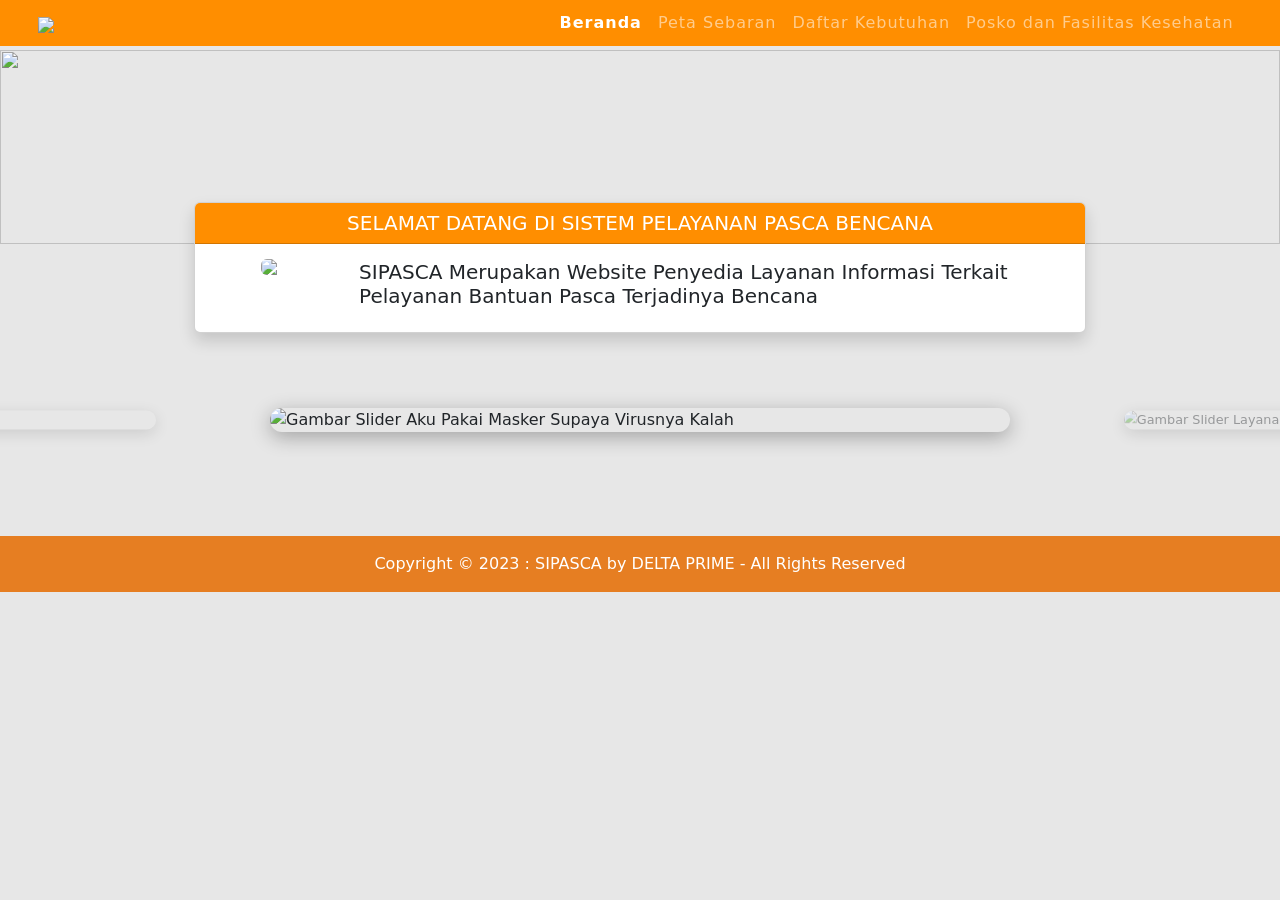
==== index.html @ c520802b "Update index.html" ====
<!-- DEBUG-VIEW START 2 APPPATH\Views\publik\v_publik.php -->
<!doctype html>
<html lang="en">

<head>
<script  id="debugbar_loader" data-time="1688967059.352901" src="http://localhost/belajar-ci4/public/index.php?debugbar"></script><script  id="debugbar_dynamic_script"></script><style  id="debugbar_dynamic_style"></style><script class="kint-rich-script">void 0===window.kintShared&&(window.kintShared=function(){"use strict";var e={dedupe:function(e,n){return[].forEach.call(document.querySelectorAll(e),function(e){e!==(n=n&&n.ownerDocument.contains(n)?n:e)&&e.parentNode.removeChild(e)}),n},runOnce:function(e){"complete"===document.readyState?e():window.addEventListener("load",e)}};return window.addEventListener("click",function(e){var n;e.target.classList.contains("kint-ide-link")&&((n=new XMLHttpRequest).open("GET",e.target.href),n.send(null),e.preventDefault())}),e}());
void 0===window.kintRich&&(window.kintRich=function(){"use strict";var l={selectText:function(e){var t=window.getSelection(),a=document.createRange();a.selectNodeContents(e),t.removeAllRanges(),t.addRange(a)},toggle:function(e,t){var a=l.getChildren(e);a&&(e.classList.toggle("kint-show",t),1===a.childNodes.length)&&(a=a.childNodes[0].childNodes[0])&&a.classList&&a.classList.contains("kint-parent")&&l.toggle(a,t)},toggleChildren:function(e,t){var a=l.getChildren(e);if(a){var o=a.getElementsByClassName("kint-parent"),s=o.length;for(void 0===t&&(t=e.classList.contains("kint-show"));s--;)l.toggle(o[s],t)}},switchTab:function(e){var t=e.previousSibling,a=0;for(e.parentNode.getElementsByClassName("kint-active-tab")[0].classList.remove("kint-active-tab"),e.classList.add("kint-active-tab");t;)1===t.nodeType&&a++,t=t.previousSibling;for(var o=e.parentNode.nextSibling.childNodes,s=0;s<o.length;s++)s===a?(o[s].classList.add("kint-show"),1===o[s].childNodes.length&&(t=o[s].childNodes[0].childNodes[0])&&t.classList&&t.classList.contains("kint-parent")&&l.toggle(t,!0)):o[s].classList.remove("kint-show")},mktag:function(e){return"<"+e+">"},openInNewWindow:function(e){var t=window.open();t&&(t.document.open(),t.document.write(l.mktag("html")+l.mktag("head")+l.mktag("title")+"Kint ("+(new Date).toISOString()+")"+l.mktag("/title")+l.mktag('meta charset="utf-8"')+l.mktag('script class="kint-rich-script" nonce="'+l.script.nonce+'"')+l.script.innerHTML+l.mktag("/script")+l.mktag('style class="kint-rich-style" nonce="'+l.style.nonce+'"')+l.style.innerHTML+l.mktag("/style")+l.mktag("/head")+l.mktag("body")+'<input class="kint-note-input" placeholder="Take some notes!"><div class="kint-rich">'+e.parentNode.outerHTML+"</div>"+l.mktag("/body")),t.document.close())},sortTable:function(e,a){var t=e.tBodies[0];[].slice.call(e.tBodies[0].rows).sort(function(e,t){if(e=e.cells[a].textContent.trim().toLocaleLowerCase(),t=t.cells[a].textContent.trim().toLocaleLowerCase(),isNaN(e)||isNaN(t)){if(isNaN(e)&&!isNaN(t))return 1;if(isNaN(t)&&!isNaN(e))return-1}else e=parseFloat(e),t=parseFloat(t);return e<t?-1:t<e?1:0}).forEach(function(e){t.appendChild(e)})},showAccessPath:function(e){for(var t=e.childNodes,a=0;a<t.length;a++)if(t[a].classList&&t[a].classList.contains("access-path"))return t[a].classList.toggle("kint-show"),void(t[a].classList.contains("kint-show")&&l.selectText(t[a]))},showSearchBox:function(e){var t=e.querySelector(".kint-search");t&&(t.classList.toggle("kint-show"),t.classList.contains("kint-show")?(e.classList.add("kint-show"),t.focus(),t.select(),l.search(e.parentNode,t.value)):e.parentNode.classList.remove("kint-search-root"))},search:function(e,t){e.querySelectorAll(".kint-search-match").forEach(function(e){e.classList.remove("kint-search-match")}),e.classList.remove("kint-search-match"),e.classList.toggle("kint-search-root",t.length),t.length&&l.findMatches(e,t)},findMatches:function(e,t){var a,o,s,n=e.cloneNode(!0);if(n.querySelectorAll(".access-path").forEach(function(e){e.remove()}),-1!=n.textContent.toUpperCase().indexOf(t.toUpperCase())){for(r in e.classList.add("kint-search-match"),e.childNodes)if("DD"==e.childNodes[r].tagName){a=e.childNodes[r];break}if(a)if([].forEach.call(a.childNodes,function(e){"DL"==e.tagName?l.findMatches(e,t):"UL"==e.tagName&&(e.classList.contains("kint-tabs")?o=e.childNodes:e.classList.contains("kint-tab-contents")&&(s=e.childNodes))}),o&&s&&o.length==s.length)for(var r=0;r<o.length;r++){var i=!1;(i=-1!=o[r].textContent.toUpperCase().indexOf(t.toUpperCase())||((n=s[r].cloneNode(!0)).querySelectorAll(".access-path").forEach(function(e){e.remove()}),-1!=n.textContent.toUpperCase().indexOf(t.toUpperCase()))?!0:i)&&(o[r].classList.add("kint-search-match"),[].forEach.call(s[r].childNodes,function(e){"DL"==e.tagName&&l.findMatches(e,t)}))}}},getParentByClass:function(e,t){for(;(e=e.parentNode)&&e.classList&&!e.classList.contains(t););return e},getParentHeader:function(e,t){for(var a=e.nodeName.toLowerCase();"dd"!==a&&"dt"!==a&&l.getParentByClass(e,"kint-rich");)a=(e=e.parentNode).nodeName.toLowerCase();return l.getParentByClass(e,"kint-rich")?(e="dd"===a&&t?e.previousElementSibling:e)&&"dt"===e.nodeName.toLowerCase()&&e.classList.contains("kint-parent")?e:void 0:null},getChildren:function(e){for(;(e=e.nextElementSibling)&&"dd"!==e.nodeName.toLowerCase(););return e},isFolderOpen:function(){if(l.folder&&l.folder.querySelector("dd.kint-foldout"))return l.folder.querySelector("dd.kint-foldout").previousSibling.classList.contains("kint-show")},initLoad:function(){l.style=window.kintShared.dedupe("style.kint-rich-style",l.style),l.script=window.kintShared.dedupe("script.kint-rich-script",l.script),l.folder=window.kintShared.dedupe(".kint-rich.kint-folder",l.folder);var t,e=document.querySelectorAll("input.kint-search");[].forEach.call(e,function(t){function e(e){window.clearTimeout(a),t.value!==o&&(a=window.setTimeout(function(){o=t.value,l.search(t.parentNode.parentNode,o)},500))}var a=null,o=null;t.removeEventListener("keyup",e),t.addEventListener("keyup",e)}),l.folder&&(t=l.folder.querySelector("dd"),[].forEach.call(document.querySelectorAll(".kint-rich.kint-file"),function(e){e.parentNode!==l.folder&&t.appendChild(e)}),document.body.appendChild(l.folder),l.folder.classList.add("kint-show"))},keyboardNav:{targets:[],target:0,active:!1,fetchTargets:function(){var e=l.keyboardNav.targets[l.keyboardNav.target];l.keyboardNav.targets=[],document.querySelectorAll(".kint-rich nav, .kint-tabs>li:not(.kint-active-tab)").forEach(function(e){l.isFolderOpen()&&!l.folder.contains(e)||0===e.offsetWidth&&0===e.offsetHeight||l.keyboardNav.targets.push(e)}),e&&-1!==l.keyboardNav.targets.indexOf(e)&&(l.keyboardNav.target=l.keyboardNav.targets.indexOf(e))},sync:function(e){var t=document.querySelector(".kint-focused");t&&t.classList.remove("kint-focused"),l.keyboardNav.active&&((t=l.keyboardNav.targets[l.keyboardNav.target]).classList.add("kint-focused"),e||l.keyboardNav.scroll(t))},scroll:function(e){var t,a;e!==l.folder.querySelector("dt > nav")&&(e=(t=function(e){return e.offsetTop+(e.offsetParent?t(e.offsetParent):0)})(e),l.isFolderOpen()?(a=l.folder.querySelector("dd.kint-foldout")).scrollTo(0,e-a.clientHeight/2):window.scrollTo(0,e-window.innerHeight/2))},moveCursor:function(e){for(l.keyboardNav.target+=e;l.keyboardNav.target<0;)l.keyboardNav.target+=l.keyboardNav.targets.length;for(;l.keyboardNav.target>=l.keyboardNav.targets.length;)l.keyboardNav.target-=l.keyboardNav.targets.length;l.keyboardNav.sync()},setCursor:function(e){if(!l.isFolderOpen()||l.folder.contains(e)){l.keyboardNav.fetchTargets();for(var t=0;t<l.keyboardNav.targets.length;t++)if(e===l.keyboardNav.targets[t])return l.keyboardNav.target=t,!0}return!1}},mouseNav:{lastClickTarget:null,lastClickTimer:null,lastClickCount:0,renewLastClick:function(){window.clearTimeout(l.mouseNav.lastClickTimer),l.mouseNav.lastClickTimer=window.setTimeout(function(){l.mouseNav.lastClickTarget=null,l.mouseNav.lastClickTimer=null,l.mouseNav.lastClickCount=0},250)}},style:null,script:null,folder:null};return window.addEventListener("click",function(e){var t=e.target;if(l.mouseNav.lastClickTarget&&l.mouseNav.lastClickTimer&&l.mouseNav.lastClickCount)if(t=l.mouseNav.lastClickTarget,1===l.mouseNav.lastClickCount)l.toggleChildren(t.parentNode),l.keyboardNav.setCursor(t),l.keyboardNav.sync(!0),l.mouseNav.lastClickCount++,l.mouseNav.renewLastClick();else{for(var a=t.parentNode.classList.contains("kint-show"),o=document.getElementsByClassName("kint-parent"),s=o.length;s--;)l.toggle(o[s],a);l.keyboardNav.setCursor(t),l.keyboardNav.sync(!0),l.keyboardNav.scroll(t),window.clearTimeout(l.mouseNav.lastClickTimer),l.mouseNav.lastClickTarget=null,l.mouseNav.lastClickTarget=null,l.mouseNav.lastClickCount=0}else if(l.getParentByClass(t,"kint-rich")){var n=t.nodeName.toLowerCase();if("dfn"===n&&l.selectText(t),"th"===n)e.ctrlKey||l.sortTable(t.parentNode.parentNode.parentNode,t.cellIndex);else if((t=l.getParentHeader(t))&&(l.keyboardNav.setCursor(t.querySelector("nav")),l.keyboardNav.sync(!0)),t=e.target,"li"===n&&"kint-tabs"===t.parentNode.className)"kint-active-tab"!==t.className&&l.switchTab(t),(t=l.getParentHeader(t,!0))&&(l.keyboardNav.setCursor(t.querySelector("nav")),l.keyboardNav.sync(!0));else if("nav"===n)"footer"===t.parentNode.nodeName.toLowerCase()?(l.keyboardNav.setCursor(t),l.keyboardNav.sync(!0),(t=t.parentNode).classList.toggle("kint-show")):(l.toggle(t.parentNode),l.keyboardNav.fetchTargets(),l.mouseNav.lastClickCount=1,l.mouseNav.lastClickTarget=t,l.mouseNav.renewLastClick());else if(t.classList.contains("kint-popup-trigger")){var r=t.parentNode;if("footer"===r.nodeName.toLowerCase())r=r.previousSibling;else for(;r&&!r.classList.contains("kint-parent");)r=r.parentNode;l.openInNewWindow(r)}else t.classList.contains("kint-access-path-trigger")?l.showAccessPath(t.parentNode):t.classList.contains("kint-search-trigger")?l.showSearchBox(t.parentNode):t.classList.contains("kint-search")||("pre"===n&&3===e.detail?l.selectText(t):l.getParentByClass(t,"kint-source")&&3===e.detail?l.selectText(l.getParentByClass(t,"kint-source")):t.classList.contains("access-path")?l.selectText(t):"a"!==n&&(t=l.getParentHeader(t))&&(l.toggle(t),l.keyboardNav.fetchTargets()))}},!0),window.addEventListener("keydown",function(e){if(e.target===document.body&&!e.altKey&&!e.ctrlKey)if(68===e.keyCode){if(l.keyboardNav.active)l.keyboardNav.active=!1;else if(l.keyboardNav.active=!0,l.keyboardNav.fetchTargets(),0===l.keyboardNav.targets.length)return void(l.keyboardNav.active=!1);l.keyboardNav.sync(),e.preventDefault()}else if(l.keyboardNav.active)if(9===e.keyCode)l.keyboardNav.moveCursor(e.shiftKey?-1:1),e.preventDefault();else if(38===e.keyCode||75===e.keyCode)l.keyboardNav.moveCursor(-1),e.preventDefault();else if(40===e.keyCode||74===e.keyCode)l.keyboardNav.moveCursor(1),e.preventDefault();else{var t,a,o=l.keyboardNav.targets[l.keyboardNav.target];if("li"===o.nodeName.toLowerCase()){if(32===e.keyCode||13===e.keyCode)return l.switchTab(o),l.keyboardNav.fetchTargets(),l.keyboardNav.sync(),void e.preventDefault();if(39===e.keyCode||76===e.keyCode)return l.keyboardNav.moveCursor(1),void e.preventDefault();if(37===e.keyCode||72===e.keyCode)return l.keyboardNav.moveCursor(-1),void e.preventDefault()}o=o.parentNode,65===e.keyCode?(l.showAccessPath(o),e.preventDefault()):"footer"===o.nodeName.toLowerCase()&&o.parentNode.classList.contains("kint-rich")?32===e.keyCode||13===e.keyCode?(o.classList.toggle("kint-show"),e.preventDefault()):37===e.keyCode||72===e.keyCode?(o.classList.remove("kint-show"),e.preventDefault()):39!==e.keyCode&&76!==e.keyCode||(o.classList.add("kint-show"),e.preventDefault()):32===e.keyCode||13===e.keyCode?(l.toggle(o),l.keyboardNav.fetchTargets(),e.preventDefault()):39!==e.keyCode&&76!==e.keyCode&&37!==e.keyCode&&72!==e.keyCode||(t=39===e.keyCode||76===e.keyCode,o.classList.contains("kint-show")?l.toggleChildren(o,t):t||(a=l.getParentHeader(o.parentNode.parentNode,!0))&&(l.keyboardNav.setCursor((o=a).querySelector("nav")),l.keyboardNav.sync()),l.toggle(o,t),l.keyboardNav.fetchTargets(),e.preventDefault())}},!0),l}()),window.kintShared.runOnce(window.kintRich.initLoad);
void 0===window.kintMicrotimeInitialized&&(window.kintMicrotimeInitialized=1,window.addEventListener("load",function(){"use strict";var a={},t=Array.prototype.slice.call(document.querySelectorAll("[data-kint-microtime-group]"),0);t.forEach(function(t){var i,e;t.querySelector(".kint-microtime-lap")&&(i=t.getAttribute("data-kint-microtime-group"),e=parseFloat(t.querySelector(".kint-microtime-lap").innerHTML),t=parseFloat(t.querySelector(".kint-microtime-avg").innerHTML),void 0===a[i]&&(a[i]={}),(void 0===a[i].min||a[i].min>e)&&(a[i].min=e),(void 0===a[i].max||a[i].max<e)&&(a[i].max=e),a[i].avg=t)}),t.forEach(function(t){var i,e,r,o,n=t.querySelector(".kint-microtime-lap");null!==n&&(i=parseFloat(n.textContent),o=t.dataset.kintMicrotimeGroup,e=a[o].avg,r=a[o].max,o=a[o].min,i!==(t.querySelector(".kint-microtime-avg").textContent=e)||i!==o||i!==r)&&(n.style.background=e<i?"hsl("+(40-40*((i-e)/(r-e)))+", 100%, 65%)":"hsl("+(40+80*(e===o?0:(e-i)/(e-o)))+", 100%, 65%)")})}));
</script><style class="kint-rich-style">.kint-rich{font-size:13px;overflow-x:auto;white-space:nowrap;background:rgba(255,255,255,0.9)}.kint-rich.kint-folder{position:fixed;bottom:0;left:0;right:0;z-index:999999;width:100%;margin:0;display:block}.kint-rich.kint-folder dd.kint-foldout{max-height:calc(100vh - 100px);padding-right:8px;overflow-y:scroll;display:none}.kint-rich.kint-folder dd.kint-foldout.kint-show{display:block}.kint-rich::selection,.kint-rich::-moz-selection,.kint-rich::-webkit-selection{background:#aaa;color:#1d1e1e}.kint-rich .kint-focused{box-shadow:0 0 3px 2px red}.kint-rich,.kint-rich::before,.kint-rich::after,.kint-rich *,.kint-rich *::before,.kint-rich *::after{box-sizing:border-box;border-radius:0;color:#1d1e1e;float:none !important;font-family:Consolas, Menlo, Monaco, Lucida Console, Liberation Mono, DejaVu Sans Mono, Bitstream Vera Sans Mono, Courier New, monospace, serif;line-height:15px;margin:0;padding:0;text-align:left}.kint-rich{margin:8px 0}.kint-rich dt,.kint-rich dl{width:auto}.kint-rich dt,.kint-rich div.access-path{background:#f8f8f8;border:1px solid #d7d7d7;color:#1d1e1e;display:block;font-weight:bold;list-style:none outside none;overflow:auto;padding:4px}.kint-rich dt:hover,.kint-rich div.access-path:hover{border-color:#aaa}.kint-rich>dl dl{padding:0 0 0 12px}.kint-rich dt.kint-parent>nav,.kint-rich>footer>nav{background:url("[data-uri]") no-repeat scroll 0 0/15px 75px transparent;cursor:pointer;display:inline-block;height:15px;width:15px;margin-right:3px;vertical-align:middle}.kint-rich dt.kint-parent:hover>nav,.kint-rich>footer>nav:hover{background-position:0 25%}.kint-rich dt.kint-parent.kint-show>nav,.kint-rich>footer.kint-show>nav{background-position:0 50%}.kint-rich dt.kint-parent.kint-show:hover>nav,.kint-rich>footer.kint-show>nav:hover{background-position:0 75%}.kint-rich dt.kint-parent.kint-locked>nav{background-position:0 100%}.kint-rich dt.kint-parent+dd{display:none;border-left:1px dashed #d7d7d7}.kint-rich dt.kint-parent.kint-show+dd{display:block}.kint-rich var,.kint-rich var a{color:#06f;font-style:normal}.kint-rich dt:hover var,.kint-rich dt:hover var a{color:red}.kint-rich dfn{font-style:normal;font-family:monospace;color:#1d1e1e}.kint-rich pre{color:#1d1e1e;margin:0 0 0 12px;padding:5px;overflow-y:hidden;border-top:0;border:1px solid #d7d7d7;background:#f8f8f8;display:block;word-break:normal}.kint-rich .kint-popup-trigger,.kint-rich .kint-access-path-trigger,.kint-rich .kint-search-trigger{background:rgba(29,30,30,0.8);border-radius:3px;height:16px;font-size:16px;margin-left:5px;font-weight:bold;width:16px;text-align:center;float:right !important;cursor:pointer;color:#f8f8f8;position:relative;overflow:hidden;line-height:17.6px}.kint-rich .kint-popup-trigger:hover,.kint-rich .kint-access-path-trigger:hover,.kint-rich .kint-search-trigger:hover{color:#1d1e1e;background:#f8f8f8}.kint-rich dt.kint-parent>.kint-popup-trigger{line-height:19.2px}.kint-rich .kint-search-trigger{font-size:20px}.kint-rich input.kint-search{display:none;border:1px solid #d7d7d7;border-top-width:0;border-bottom-width:0;padding:4px;float:right !important;margin:-4px 0;color:#1d1e1e;background:#f8f8f8;height:24px;width:160px;position:relative;z-index:100}.kint-rich input.kint-search.kint-show{display:block}.kint-rich .kint-search-root ul.kint-tabs>li:not(.kint-search-match){background:#f8f8f8;opacity:0.5}.kint-rich .kint-search-root dl:not(.kint-search-match){opacity:0.5}.kint-rich .kint-search-root dl:not(.kint-search-match)>dt{background:#f8f8f8}.kint-rich .kint-search-root dl:not(.kint-search-match) dl,.kint-rich .kint-search-root dl:not(.kint-search-match) ul.kint-tabs>li:not(.kint-search-match){opacity:1}.kint-rich div.access-path{background:#f8f8f8;display:none;margin-top:5px;padding:4px;white-space:pre}.kint-rich div.access-path.kint-show{display:block}.kint-rich footer{padding:0 3px 3px;font-size:9px;background:transparent}.kint-rich footer>.kint-popup-trigger{background:transparent;color:#1d1e1e}.kint-rich footer nav{height:10px;width:10px;background-size:10px 50px}.kint-rich footer>ol{display:none;margin-left:32px}.kint-rich footer.kint-show>ol{display:block}.kint-rich a{color:#1d1e1e;text-shadow:none;text-decoration:underline}.kint-rich a:hover{color:#1d1e1e;border-bottom:1px dotted #1d1e1e}.kint-rich ul{list-style:none;padding-left:12px}.kint-rich ul:not(.kint-tabs) li{border-left:1px dashed #d7d7d7}.kint-rich ul:not(.kint-tabs) li>dl{border-left:none}.kint-rich ul.kint-tabs{margin:0 0 0 12px;padding-left:0;background:#f8f8f8;border:1px solid #d7d7d7;border-top:0}.kint-rich ul.kint-tabs>li{background:#f8f8f8;border:1px solid #d7d7d7;cursor:pointer;display:inline-block;height:24px;margin:2px;padding:0 12px;vertical-align:top}.kint-rich ul.kint-tabs>li:hover,.kint-rich ul.kint-tabs>li.kint-active-tab:hover{border-color:#aaa;color:red}.kint-rich ul.kint-tabs>li.kint-active-tab{background:#f8f8f8;border-top:0;margin-top:-1px;height:27px;line-height:24px}.kint-rich ul.kint-tabs>li:not(.kint-active-tab){line-height:20px}.kint-rich ul.kint-tabs li+li{margin-left:0}.kint-rich ul.kint-tab-contents>li{display:none}.kint-rich ul.kint-tab-contents>li.kint-show{display:block}.kint-rich dt:hover+dd>ul>li.kint-active-tab{border-color:#aaa;color:red}.kint-rich dt>.kint-color-preview{width:16px;height:16px;display:inline-block;vertical-align:middle;margin-left:10px;border:1px solid #d7d7d7;background-color:#ccc;background-image:url('data:image/svg+xml;utf8,<svg xmlns="http://www.w3.org/2000/svg" viewBox="0 0 2 2"><path fill="%23FFF" d="M0 0h1v2h1V1H0z"/></svg>');background-size:100%}.kint-rich dt>.kint-color-preview:hover{border-color:#aaa}.kint-rich dt>.kint-color-preview>div{width:100%;height:100%}.kint-rich table{border-collapse:collapse;empty-cells:show;border-spacing:0}.kint-rich table *{font-size:12px}.kint-rich table dt{background:none;padding:2px}.kint-rich table dt .kint-parent{min-width:100%;overflow:hidden;text-overflow:ellipsis;white-space:nowrap}.kint-rich table td,.kint-rich table th{border:1px solid #d7d7d7;padding:2px;vertical-align:center}.kint-rich table th{cursor:alias}.kint-rich table td:first-child,.kint-rich table th{font-weight:bold;background:#f8f8f8;color:#1d1e1e}.kint-rich table td{background:#f8f8f8;white-space:pre}.kint-rich table td>dl{padding:0}.kint-rich table pre{border-top:0;border-right:0}.kint-rich table thead th:first-child{background:none;border:0}.kint-rich table tr:hover>td{box-shadow:0 0 1px 0 #aaa inset}.kint-rich table tr:hover var{color:red}.kint-rich table ul.kint-tabs li.kint-active-tab{height:20px;line-height:17px}.kint-rich pre.kint-source{margin-left:-1px}.kint-rich pre.kint-source[data-kint-filename]:before{display:block;content:attr(data-kint-filename);margin-bottom:4px;padding-bottom:4px;border-bottom:1px solid #f8f8f8}.kint-rich pre.kint-source>div:before{display:inline-block;content:counter(kint-l);counter-increment:kint-l;border-right:1px solid #aaa;padding-right:8px;margin-right:8px}.kint-rich pre.kint-source>div.kint-highlight{background:#f8f8f8}.kint-rich .kint-microtime-lap{text-shadow:-1px 0 #aaa,0 1px #aaa,1px 0 #aaa,0 -1px #aaa;color:#f8f8f8;font-weight:bold}input.kint-note-input{width:100%}.kint-rich .kint-focused{box-shadow:0 0 3px 2px red}.kint-rich dt{font-weight:normal}.kint-rich dt.kint-parent{margin-top:4px}.kint-rich dl dl{margin-top:4px;padding-left:25px;border-left:none}.kint-rich>dl>dt{background:#f8f8f8}.kint-rich ul{margin:0;padding-left:0}.kint-rich ul:not(.kint-tabs)>li{border-left:0}.kint-rich ul.kint-tabs{background:#f8f8f8;border:1px solid #d7d7d7;border-width:0 1px 1px 1px;padding:4px 0 0 12px;margin-left:-1px;margin-top:-1px}.kint-rich ul.kint-tabs li,.kint-rich ul.kint-tabs li+li{margin:0 0 0 4px}.kint-rich ul.kint-tabs li{border-bottom-width:0;height:25px}.kint-rich ul.kint-tabs li:first-child{margin-left:0}.kint-rich ul.kint-tabs li.kint-active-tab{border-top:1px solid #d7d7d7;background:#fff;font-weight:bold;padding-top:0;border-bottom:1px solid #fff !important;margin-bottom:-1px}.kint-rich ul.kint-tabs li.kint-active-tab:hover{border-bottom:1px solid #fff}.kint-rich ul>li>pre{border:1px solid #d7d7d7}.kint-rich dt:hover+dd>ul{border-color:#aaa}.kint-rich pre{background:#fff;margin-top:4px;margin-left:25px}.kint-rich .kint-source{margin-left:-1px}.kint-rich .kint-source .kint-highlight{background:#cfc}.kint-rich .kint-parent.kint-show>.kint-search{border-bottom-width:1px}.kint-rich table td{background:#fff}.kint-rich table td>dl{padding:0;margin:0}.kint-rich table td>dl>dt.kint-parent{margin:0}.kint-rich table td:first-child,.kint-rich table td,.kint-rich table th{padding:2px 4px}.kint-rich table dd,.kint-rich table dt{background:#fff}.kint-rich table tr:hover>td{box-shadow:none;background:#cfc}
</style>

    <meta charset="utf-8">
    <meta name="viewport" content="width=device-width, initial-scale=1">
    <title>SIPASCA | Beranda</title>
    <link href="https://cdn.jsdelivr.net/npm/bootstrap@5.3.0/dist/css/bootstrap.min.css" rel="stylesheet" integrity="sha384-9ndCyUaIbzAi2FUVXJi0CjmCapSmO7SnpJef0486qhLnuZ2cdeRhO02iuK6FUUVM" crossorigin="anonymous">
    <!-- <link rel="stylesheet" href="style.css"> -->
    <link rel="stylesheet" href="https://cdnjs.cloudflare.com/ajax/libs/animate.css/4.1.1/animate.min.css"/>

    <!-- Source Leaflet -->
    <link rel="stylesheet" href="https://unpkg.com/leaflet@1.9.4/dist/leaflet.css"
     integrity="sha256-p4NxAoJBhIIN+hmNHrzRCf9tD/miZyoHS5obTRR9BMY="
     crossorigin=""/>
    <script src="https://unpkg.com/leaflet@1.9.4/dist/leaflet.js"
     integrity="sha256-20nQCchB9co0qIjJZRGuk2/Z9VM+kNiyxNV1lvTlZBo="
     crossorigin=""></script>

    <!-- Source DataTables.net -->
    <link rel="stylesheet" href="https://cdn.datatables.net/1.13.4/css/jquery.dataTables.min.css">
    <script src="https://code.jquery.com/jquery-3.7.0.min.js" type="text/javascript"></script>
    <script src="https://cdn.datatables.net/1.13.4/js/jquery.dataTables.min.js" type="text/javascript"></script>

    <link rel="stylesheet" href="https://unpkg.com/bootstrap-table@1.22.0/dist/bootstrap-table.min.css">
    <script src="https://unpkg.com/bootstrap-table@1.22.0/dist/bootstrap-table.min.js"></script>

</head>
<style>
    body {
        background-color: #E7E7E7;
    }

    html, body {
        height: 100%;
        margin: 0;
    }

    .menu {
        letter-spacing: 1px;
    }
</style>
<body>
    <main>
    <!-- DEBUG-VIEW START 1 APPPATH\Views\publik\v_beranda.php -->
<link rel="stylesheet" href="css/owl.carousel.min.css">
<link rel="stylesheet" href="css/owl.theme.default.min.css">
<script src="js/owl.carousel.min.js"></script>
    
    <nav class="navbar fixed-top navbar-expand-lg navbar-dark" style="background-color: #FF8E00; padding: 3px 3% 3px 3%;">
        <a class="navbar-brand" href="http://localhost/belajar-ci4/public/"><img src="http://localhost/belajar-ci4/public/img/logo-sipasca.png" width="120"></a>
        <button class="navbar-toggler" type="button" data-bs-toggle="collapse"
            data-bs-target="#navbarSupportedContent" aria-controls="navbarSupportedContent" aria-expanded="false"
            aria-label="Toggle navigation">
            <span class="navbar-toggler-icon"></span>
        </button>
        <div class="collapse navbar-collapse" id="navbarSupportedContent">
            <ul class="navbar-nav ms-auto mb-2 mb-lg-0">
                <li class="nav-item">
                    <a class="nav-link active menu" aria-current="page" href="#"><b>Beranda</b></a>
                </li>
                <li class="nav-item">
                    <a class="nav-link menu" href="http://localhost/belajar-ci4/public/Home/petaSebaran" >Peta Sebaran</a>
                </li>
                <li class="nav-item">
                    <a class="nav-link menu" href="http://localhost/belajar-ci4/public/Home/kebutuhan">Daftar Kebutuhan</a>
                </li>
                <li class="nav-item">
                    <a class="nav-link menu" href="http://localhost/belajar-ci4/public/Home/poskoFaskes">Posko dan Fasilitas Kesehatan</a>
                </li>
            </ul>
        </div>
    </nav>

    <div class="banner-detail">
        <div class="img-top" style="padding-top: 50px;">
            <img src="http://localhost/belajar-ci4/public//img/bpbd.jpg" width="100%" height="194px" style="object-fit: cover;">
        </div>
        <div class="container">
            <div class="row mb-2">
                <div class="col-md">
                    <div class="card shadow animate__animated animate__fadeInUp" style="top: -42px; left: 10%; right: 10%; width: 80%;">
                        <h5 class="card-header text-white text-center" style="background-color: #FF8E00;">SELAMAT DATANG DI SISTEM PELAYANAN PASCA BENCANA</h5>
                        <div class="row g-0">
                            <div class="col-md-2">
                                <center>
                                    <img src="http://localhost/belajar-ci4/public//img/sipasca-maskot.png" class="img-fluid rounded-start maskot animate__animated animate__zoomIn" width="100px" style="margin: 15px;">
                                </center>
                            </div>
                            <div class="col-md-10">
                            <div class="card-body">
                                <h5 class="card-title">SIPASCA Merupakan Website Penyedia Layanan Informasi Terkait Pelayanan Bantuan Pasca Terjadinya Bencana</h5>
                                <!-- <p class="card-text">This is a wider card with supporting text below as a natural lead-in to additional content. This content is a little bit longer.</p> -->
                            </div>
                            </div>
                        </div>
                    </div>
                </div>
            </div>
        </div>
    </div>

    <div class="owlone owl-carousel mb-0">
        <div class="item">
            <!-- <a href="https://covid19.go.id/edukasi/ibu-dan-anak/aku-pakai-masker-supaya-virusnya-kalah"> -->
                <img src="https://sigap.sidoarjokab.go.id/images/foto_infografis/Infografis_Bencana_Bulan_Mei_2023.jpg" alt="Gambar Slider Aku Pakai Masker Supaya Virusnya Kalah" />
            <!-- </a> -->
        </div>
            <div class="item">
            <!-- <a href="https://covid19.go.id/faskesvaksin"> -->
                <img src="https://sigap.sidoarjokab.go.id/images/foto_infografis/Infografis_Tahunan_Berjalan_Kejadian_Kebakaran_dan_Evakuasi_Bulan_Januari_%E2%80%93_Mei_2023.jpg" alt="Gambar Slider Layanan Info Faskes Vaksinasi" />
            <!-- </a> -->
        </div>
            <div class="item">
            <!-- <a href="https://kipi.covid19.go.id"> -->
                <img src="https://sigap.sidoarjokab.go.id/images/foto_infografis/Infografis_Tahunan_Berjalan_Kejadian_Bencana_Bulan_Januari_%E2%80%93_Mei_2023.jpg" alt="Gambar Slider KIPI atau Reaksi Setelah Vaksinasi COVID-19" />
            <!-- </a> -->
        </div>
    </div>

    <script>
    $('.owlone').owlCarousel({
        stagePadding: 200,
        items:1,
        lazyLoad: true,
        nav:true,
        navText: false,
        loop: true,
        autoplay: true,
        responsive:{
            0:{
                items:1,
                stagePadding: 0
            },
            600:{
                items:1,
                stagePadding: 0
            },
            900:{
                items:1,
                stagePadding: 100
            },
            1200:{
                items:1,
                stagePadding: 250
            },
            1400:{
                items:1,
                stagePadding: 300
            },
            1600:{
                items:1,
                stagePadding: 350
            },
            1800:{
                items:1,
                stagePadding: 400
            }
        }
    })
    </script>

    <style>
        @media screen and (max-width: 768px) {
            .maskot {
                width: 17%;
            }

            .card h5{
                font-size: 70%;
            }

            .card img{
                display: none;
            }

            .banner-detail .img-top img {
                height: 133px;
            }

        }

    </style>

    <style>
    
    .item{
      opacity:0.4;
      transition:.4s ease all;
      margin:0 20px;
      transform:scale(.8);
      padding: 25px 0;
}

.item img {
    box-shadow: 0px 5px 20px rgba(0, 0, 0, 0.30);
    border-radius: 20px;
    width: 100%;
    height: 100%;
    /* max-height: 410px; */
}

.active .item{
  opacity:1;
  transform:scale(1);
} 

.owl-dots {
    padding-bottom: 15px
}

.owl-carousel .owl-wrapper {
    display: flex !important;
    flex-direction: column
}

.owl-carousel .owl-item {
    width:100%;
}

.owl-carousel .owl-item img {
    width: 100%;
    height: 100%;
    object-fit: cover;
    max-width: initial;
}

.text-info {
    position: absolute;
    left: 0;
    right: 0;
    bottom: 40px;
    text-align: center;
}

.text-info p {
    color: #fff
}

.text-info .red-text {
    background-color: rgba(234,104,82,.75);
    display: inline-block;
    font-size: 20px;
    padding: 5px;
    font-weight: 400;
    text-transform: uppercase;
}

.text-info .blue-text {
    background-color: rgba(25,31,98,.75);
    display: inline-block;
    font-size: 20px;
    padding: 5px;
    font-weight: 400
}


/* @media(max-width:1000px){
  .item{
      margin:0; 
      transform:scale(.9)
    }
} */

/* @media screen and (max-width: 900px) {
    .owl-carousel .owl-item img {
     border-radius: 0px;
     object-fit: cover;
    }
    
     
    .item{
      margin:0px;
      padding: 0px;
    }

    .owl-dots {
        padding-bottom: 0px !important;
        padding-top: 7px;
    }
} */

</style>
<style>
    .owl-stage {
        display: -webkit-flex;
        display: -ms-flexbox;
        display: flex;

        -webkit-flex-wrap: wrap;
        -ms-flex-wrap: wrap;
        flex-wrap: wrap;
    }
    .owl-item{
        display: -webkit-flex;
        display: -ms-flexbox;
        display: flex;
        height: auto !important;
    }
    .owl-item > * {
        width: 100%;
    }
</style>

<style>
.owl-carousel.nav-style-1 .owl-nav .owl-next, .owl-carousel.nav-style-1 .owl-nav .owl-prev {
    color: #191F62 !important;
}
</style>
<!-- DEBUG-VIEW ENDED 1 APPPATH\Views\publik\v_beranda.php -->
    </main>
    
    <!--Footer-->
    <footer class="text-white mt-3" style="background-color:#e67e22;">
        <div class="container">
            <div class="row pt-3">
                <div class="col text-center">
                    <p>Copyright &copy; 2023 : SIPASCA by DELTA PRIME - All Rights Reserved</p>
                </div>
            </div>
        </div>
    </footer>
    <!--Akhir Footer-->
    
    <script src="https://cdn.jsdelivr.net/npm/bootstrap@5.3.0/dist/js/bootstrap.bundle.min.js" integrity="sha384-geWF76RCwLtnZ8qwWowPQNguL3RmwHVBC9FhGdlKrxdiJJigb/j/68SIy3Te4Bkz" crossorigin="anonymous"></script>
    <!-- <script type="text/javascript" src="main.js"></script> -->
</body>
</html>
<!-- DEBUG-VIEW ENDED 2 APPPATH\Views\publik\v_publik.php -->
---- style.css ----
@media screen and (max-width: 768px) {
    .peta {
        padding-bottom: 2%;
    }
}

html, body {
    height: 100%;
    margin: 0;
}

.petaSebaran {
    width: 90%; 
    height: 50%;
    align-content: center;
    margin: 2% 5% 5% 5%;
}

.menu {
    letter-spacing: 1px;
}
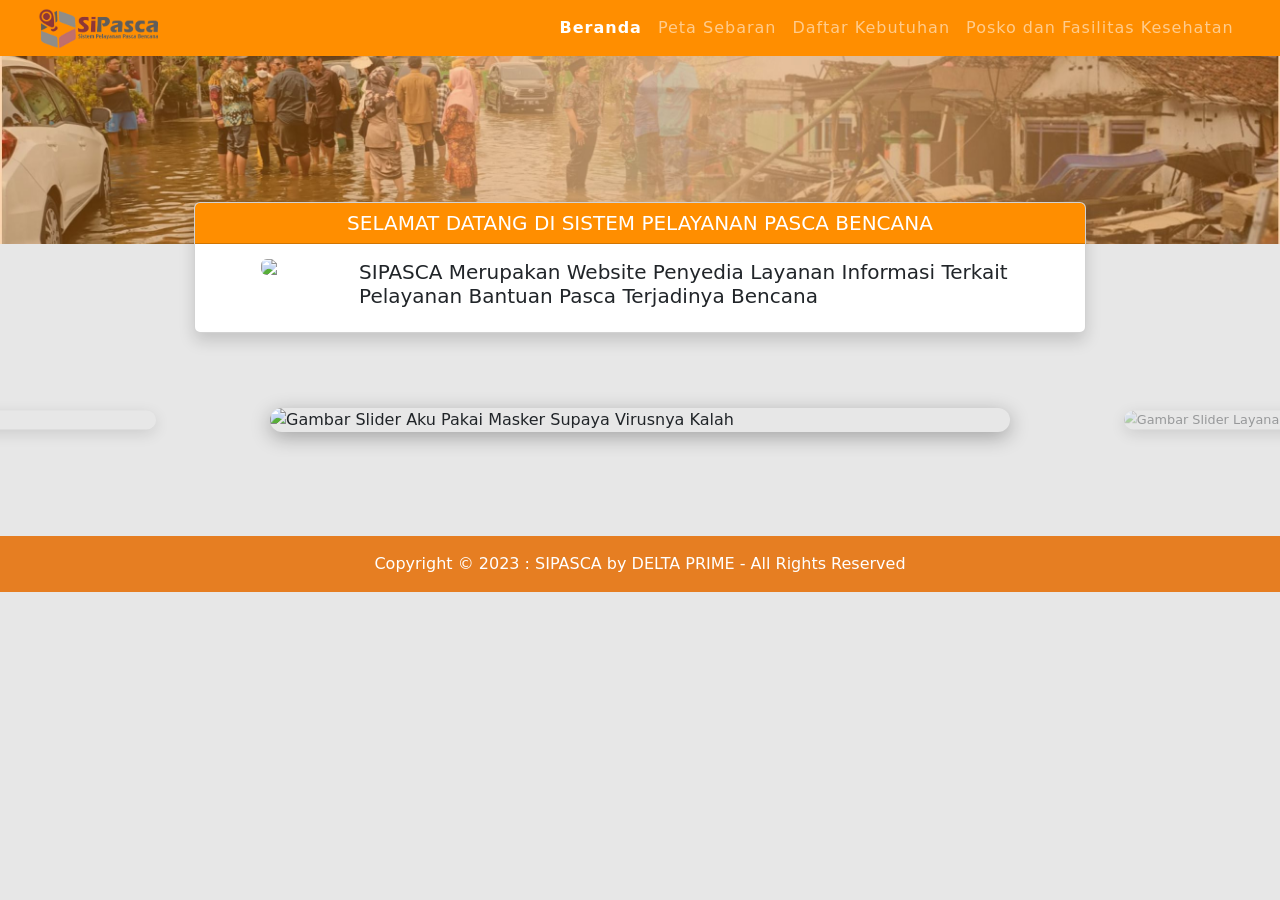
==== commit 6f850a55: "Update index.html" ====
--- a/index.html
+++ b/index.html
@@ -56,7 +56,7 @@
 <script src="js/owl.carousel.min.js"></script>
     
     <nav class="navbar fixed-top navbar-expand-lg navbar-dark" style="background-color: #FF8E00; padding: 3px 3% 3px 3%;">
-        <a class="navbar-brand" href="http://localhost/belajar-ci4/public/"><img src="http://localhost/belajar-ci4/public/img/logo-sipasca.png" width="120"></a>
+        <a class="navbar-brand" href="#"><img src="img/logo-sipasca.png" width="120"></a>
         <button class="navbar-toggler" type="button" data-bs-toggle="collapse"
             data-bs-target="#navbarSupportedContent" aria-controls="navbarSupportedContent" aria-expanded="false"
             aria-label="Toggle navigation">
@@ -68,13 +68,13 @@
                     <a class="nav-link active menu" aria-current="page" href="#"><b>Beranda</b></a>
                 </li>
                 <li class="nav-item">
-                    <a class="nav-link menu" href="http://localhost/belajar-ci4/public/Home/petaSebaran" >Peta Sebaran</a>
+                    <a class="nav-link menu" href="#" >Peta Sebaran</a>
                 </li>
                 <li class="nav-item">
-                    <a class="nav-link menu" href="http://localhost/belajar-ci4/public/Home/kebutuhan">Daftar Kebutuhan</a>
+                    <a class="nav-link menu" href="#">Daftar Kebutuhan</a>
                 </li>
                 <li class="nav-item">
-                    <a class="nav-link menu" href="http://localhost/belajar-ci4/public/Home/poskoFaskes">Posko dan Fasilitas Kesehatan</a>
+                    <a class="nav-link menu" href="#">Posko dan Fasilitas Kesehatan</a>
                 </li>
             </ul>
         </div>
@@ -82,7 +82,7 @@
 
     <div class="banner-detail">
         <div class="img-top" style="padding-top: 50px;">
-            <img src="http://localhost/belajar-ci4/public//img/bpbd.jpg" width="100%" height="194px" style="object-fit: cover;">
+            <img src="img/bpbd.jpg" width="100%" height="194px" style="object-fit: cover;">
         </div>
         <div class="container">
             <div class="row mb-2">
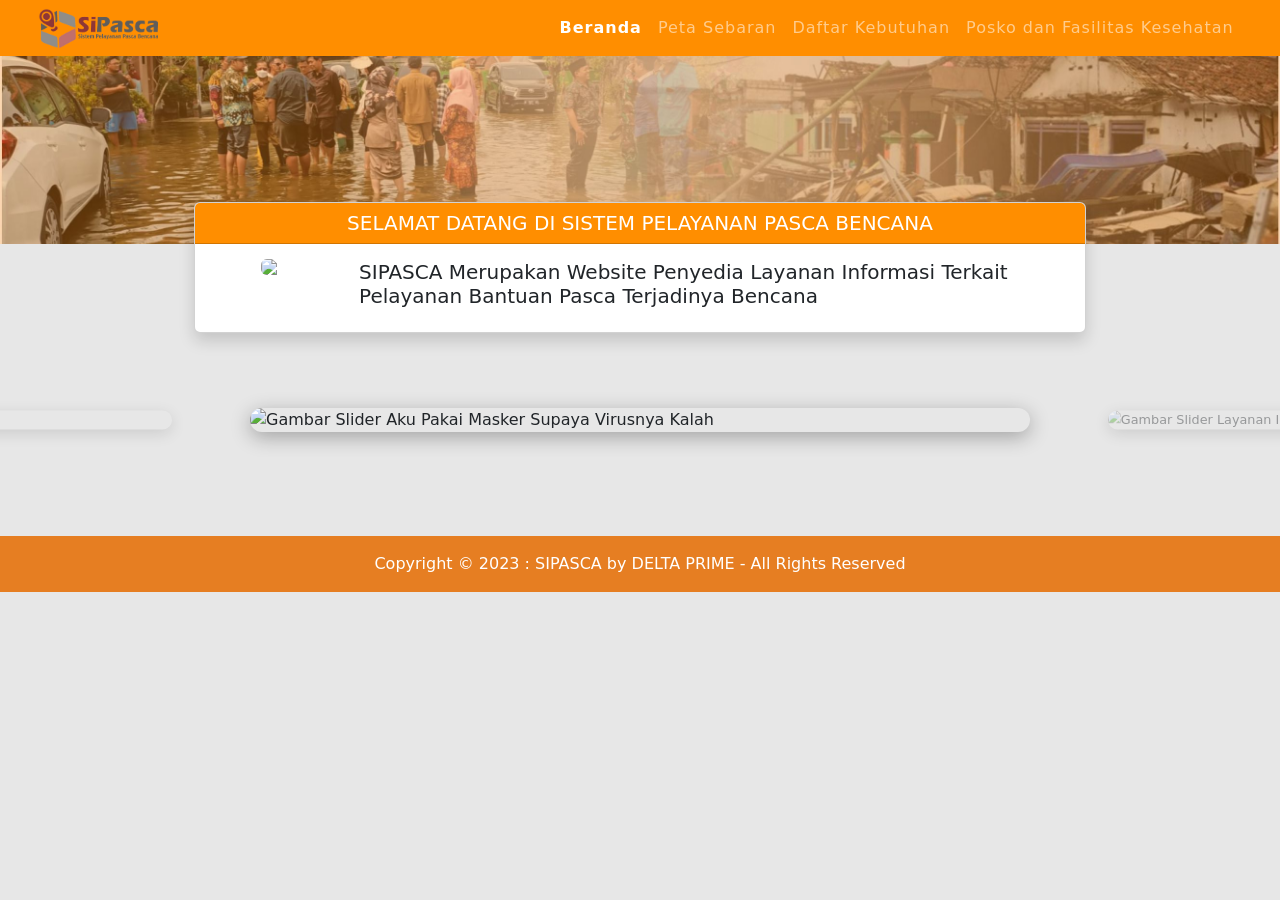
==== commit 5cd7778d: "Update index.html" ====
--- a/index.html
+++ b/index.html
@@ -175,7 +175,7 @@
             }
 
             .card h5{
-                font-size: 70%;
+                font-size: 50%;
             }
 
             .card img{
@@ -195,7 +195,6 @@
     .item{
       opacity:0.4;
       transition:.4s ease all;
-      margin:0 20px;
       transform:scale(.8);
       padding: 25px 0;
 }
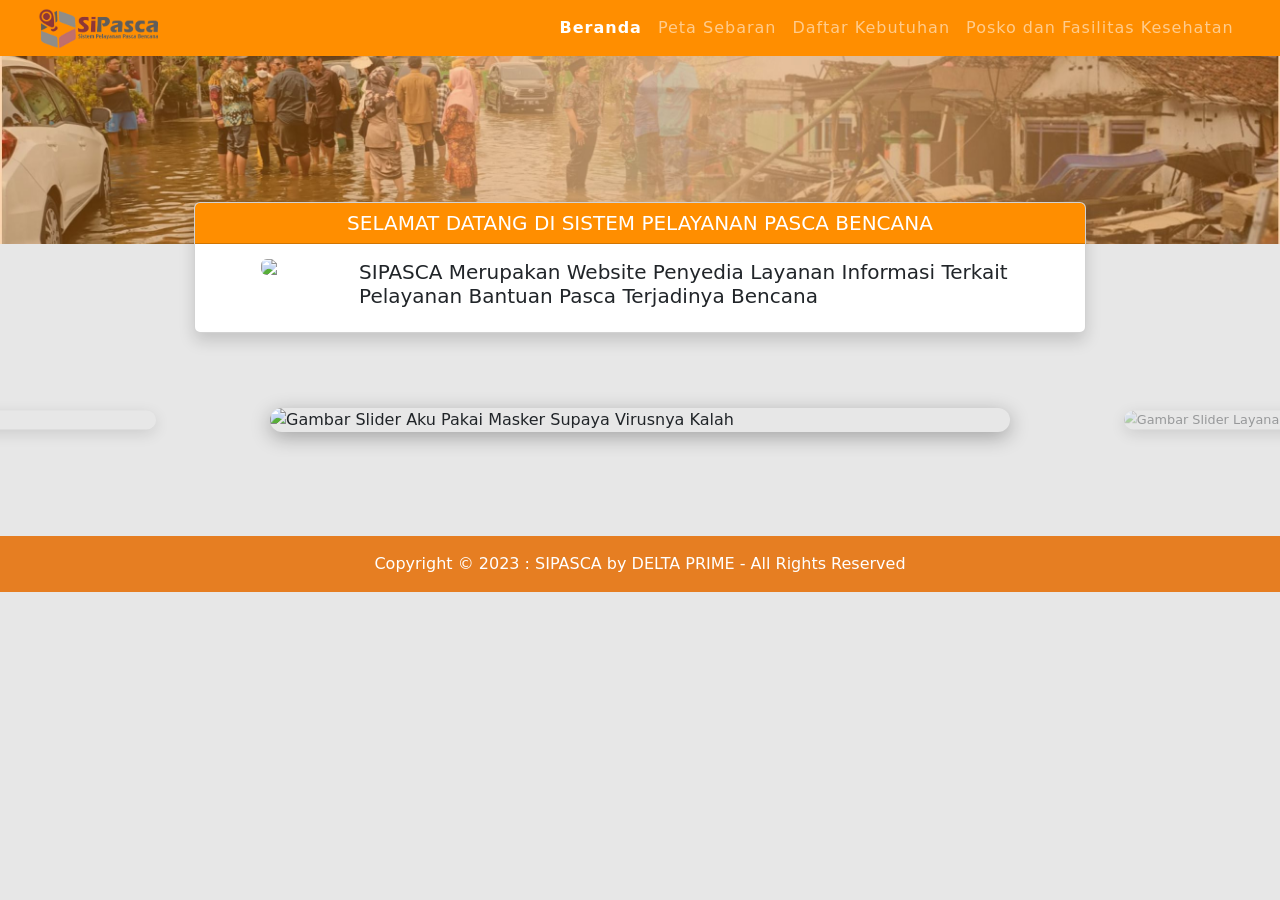
==== commit 97aae963: "Update index.html" ====
--- a/index.html
+++ b/index.html
@@ -195,6 +195,7 @@
     .item{
       opacity:0.4;
       transition:.4s ease all;
+      margin:0 20px;
       transform:scale(.8);
       padding: 25px 0;
 }
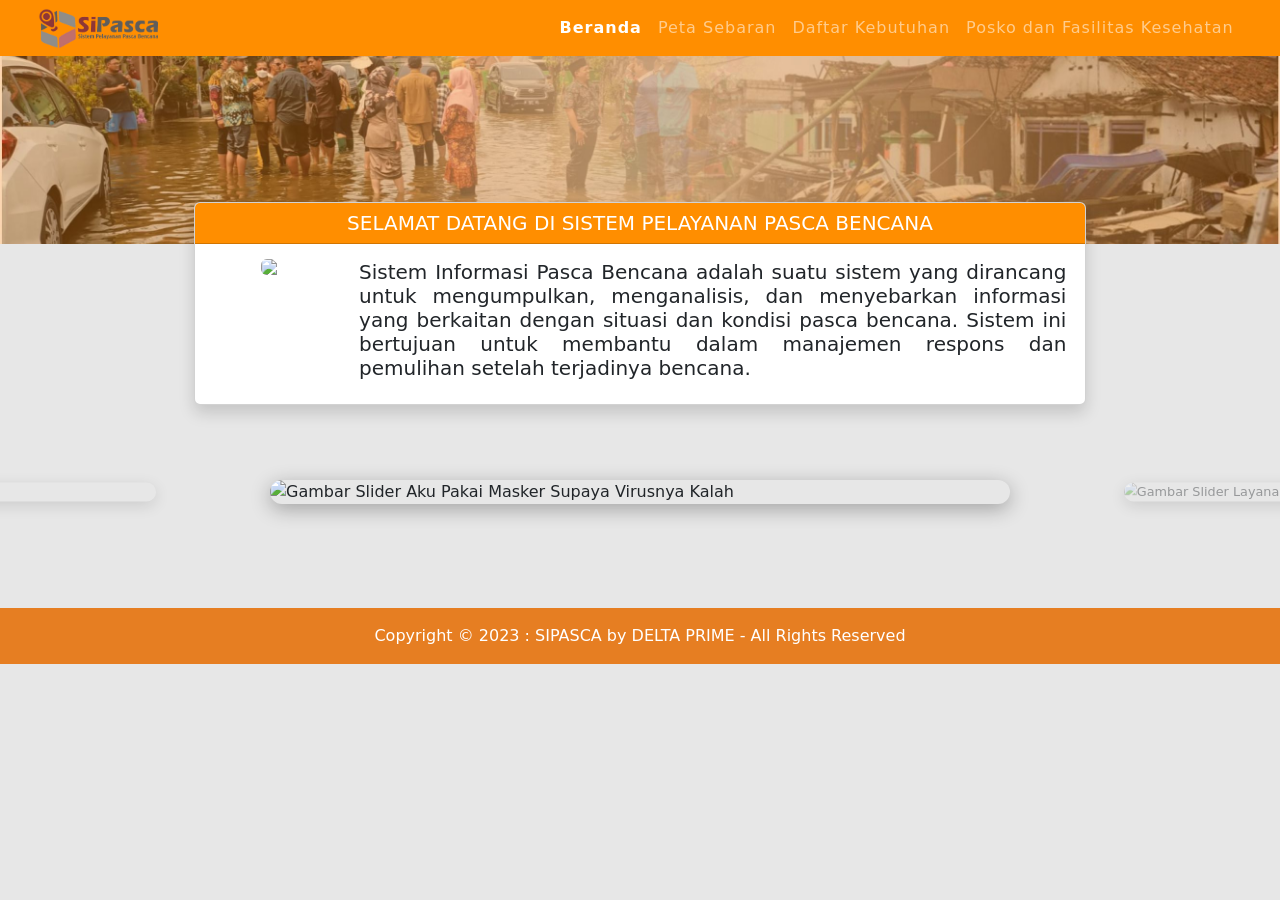
==== commit c8d8c955: "Update index.html" ====
--- a/index.html
+++ b/index.html
@@ -97,7 +97,7 @@
                             </div>
                             <div class="col-md-10">
                             <div class="card-body">
-                                <h5 class="card-title">SIPASCA Merupakan Website Penyedia Layanan Informasi Terkait Pelayanan Bantuan Pasca Terjadinya Bencana</h5>
+                                <h5 class="card-title" style="text-align: justify; margin-right: 3px">Sistem Informasi Pasca Bencana adalah suatu sistem yang dirancang untuk mengumpulkan, menganalisis, dan menyebarkan informasi yang berkaitan dengan situasi dan kondisi pasca bencana. Sistem ini bertujuan untuk membantu dalam manajemen respons dan pemulihan setelah terjadinya bencana.</h5>
                                 <!-- <p class="card-text">This is a wider card with supporting text below as a natural lead-in to additional content. This content is a little bit longer.</p> -->
                             </div>
                             </div>
